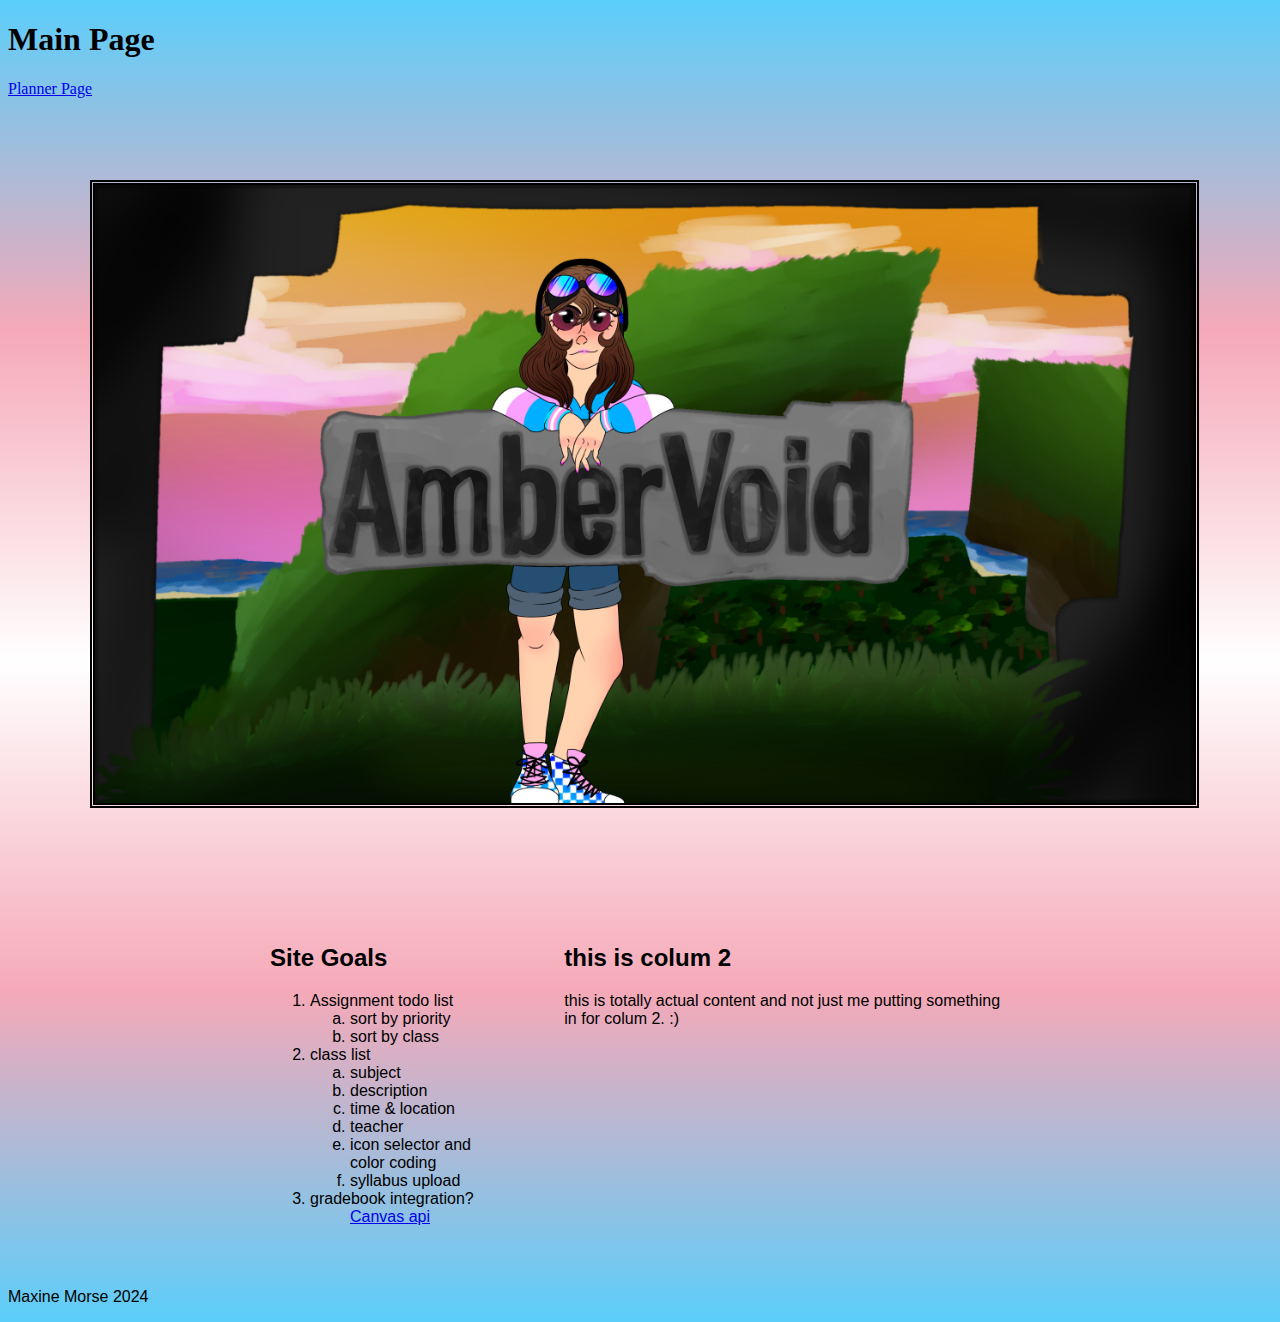
==== index.html @ d32461dc "CIS 155 Module 5 completion" ====
<!DOCTYPE html>
<html lang="en">

    <head>
        <meta charset="UTF-8">
        <meta name="viewport" content="width=device-width, initial-scale=1.0">
        <meta name="Description"
            content="This is my CIS155 website project, I've decided that I am gonna try to make a planner app since no one of the apps that are available contain all the features I want" />
        <title>Maxine's CIS155 Website Project</title>
        <link rel="icon" type="image/x-icon" href="Images/Screenshot 2024-01-22 205411.png" />
        <!--the link icon above adds the little image that shows on the tab itself-->
        <link rel="stylesheet" href="Styles.css">
    </head>

    <body>
        <header>
            <h1>Main Page</h1>
            <a href="planner_page.html">Planner Page</a>
            <img id="banner" src="Images/banner_with_cherecter_finished.png" alt="AmberVoid banner with name across middle with person with 
            brown hair, goggles, and headphones leaning over them and a artsy minecraft style background">
            <!--what I have an internet identity to keep uo with ;)-->
        </header>

        <main id="main_page">
            <section>
                <h2>Site Goals</h2>
                <ol>
                    <li>Assignment todo list</li>
                    <ol type="a">
                        <li>sort by priority</li>
                        <li>sort by class</li>
                    </ol>
                    <li>class list</li>
                    <ol type="a">
                        <li>subject</li>
                        <li>description</li>
                        <li>time &amp; location</li>
                        <li>teacher</li>
                        <li>icon selector and color coding</li>
                        <li>syllabus upload</li>
                    </ol>
                    <li>gradebook integration?</li>
                    <ul><a href="https://canvas.instructure.com/doc/api/">Canvas api</a></ul>
                </ol>
            </section>
            <section>
                <h2>this is colum 2</h2>
                <p>this is totally actual content and not just me putting something in for colum 2. :)</p>
            </section>
        </main>
    </body>

    <footer>
        <p>Maxine Morse 2024</p>
        <!--Im adding this to make it clear that I do know how to add the copyright symbol 
        but seeing as I don't actually have the copyrights for any material on this page i don't feel right including it ps. its &copy;-->
        <p id="dw">The quote that lives in my head rent free<q>People assume that time is a strict progression of cause
                to effect, but actually,
                from a nonlinear, non-subjective viewpoint, it's more like a big ball of wibbly-wobbly, timey-wimey...
                stuff.</q> -The Tenth Doctor</p>
    </footer>

</html>
---- Styles.css ----
body {
    background: linear-gradient(#5bcefa 0%, #f5a9b8 25%, #ffffff 50%, #f5a9b8 75%, #5bcefa 100%);
}

#dw {
    position: fixed;
    text-align: center;
    bottom: 0;
    width: 100%;
    height: 8px;
    padding: 0px 0px 0px 0px;
    font-size: 7px;
    color: rgba(0, 0, 0, 0.01);
    margin-bottom: 0%;
}

main {
    margin-left: 2.5%;
    font-family: Arial, Helvetica, sans-serif;
}

#banner {
    width: 87%;
    margin: 6.46%;
    border: #000000 5px double;
}

footer {
    font-family: Arial, Helvetica, sans-serif;
}

section {
    flex: column;
    padding: 30px;
}

@media (max-width: 180px) {
    #main_page {
        flex-direction: column;
    }

    section {
        flex: none;
        width: 100%;
    }
}

#main_page {
    display: flex;
    max-width: 800px;
    margin: 0 auto;
}
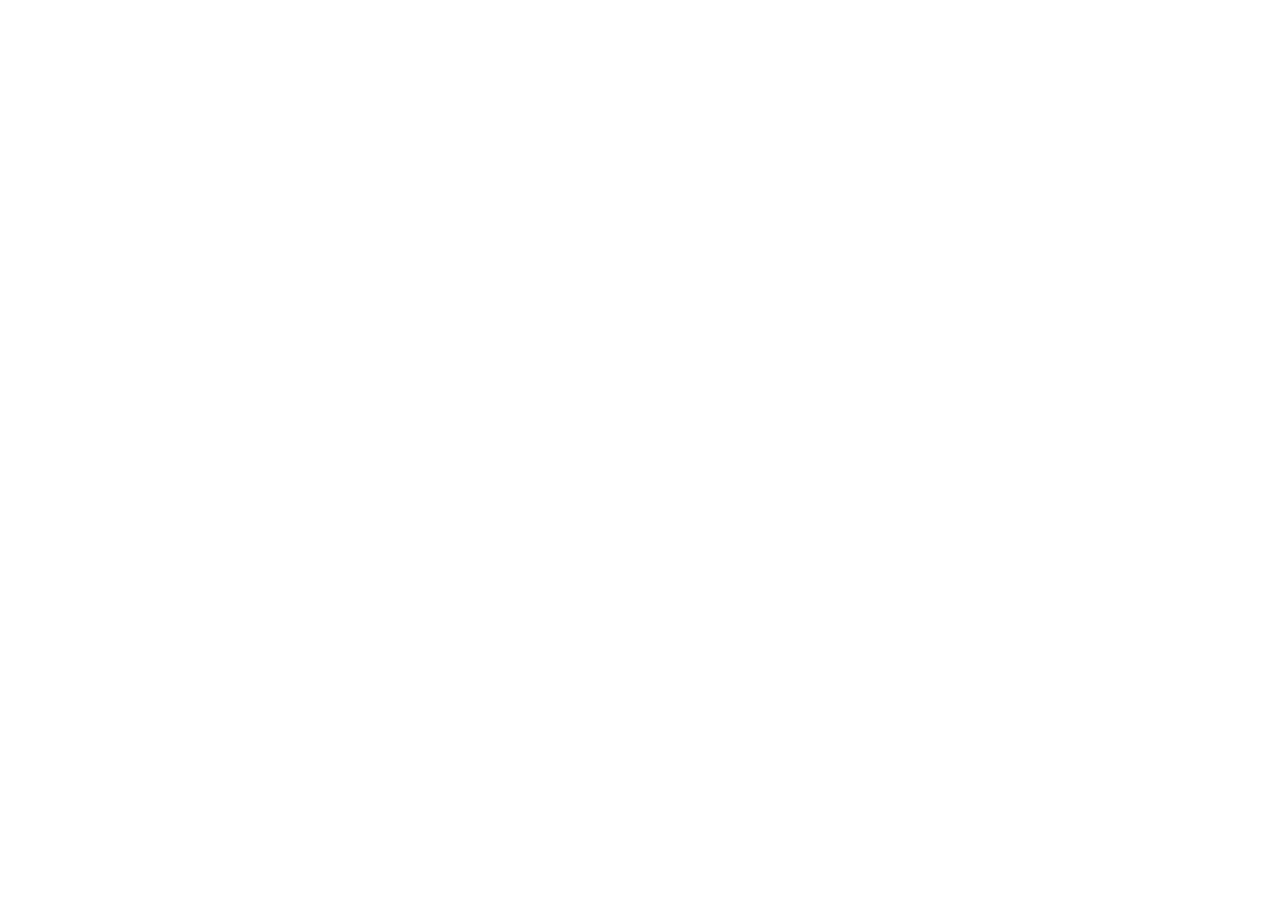
==== commit 63435a60: "start of redesign" ====
--- a/index.html
+++ b/index.html
@@ -4,60 +4,11 @@
     <head>
         <meta charset="UTF-8">
         <meta name="viewport" content="width=device-width, initial-scale=1.0">
-        <meta name="Description"
-            content="This is my CIS155 website project, I've decided that I am gonna try to make a planner app since no one of the apps that are available contain all the features I want" />
-        <title>Maxine's CIS155 Website Project</title>
-        <link rel="icon" type="image/x-icon" href="Images/Screenshot 2024-01-22 205411.png" />
-        <!--the link icon above adds the little image that shows on the tab itself-->
-        <link rel="stylesheet" href="Styles.css">
+        <title>Maxine MorseCIS 155 My Website Project</title>
     </head>
 
     <body>
-        <header>
-            <h1>Main Page</h1>
-            <a href="planner_page.html">Planner Page</a>
-            <img id="banner" src="Images/banner_with_cherecter_finished.png" alt="AmberVoid banner with name across middle with person with 
-            brown hair, goggles, and headphones leaning over them and a artsy minecraft style background">
-            <!--what I have an internet identity to keep uo with ;)-->
-        </header>
-
-        <main id="main_page">
-            <section>
-                <h2>Site Goals</h2>
-                <ol>
-                    <li>Assignment todo list</li>
-                    <ol type="a">
-                        <li>sort by priority</li>
-                        <li>sort by class</li>
-                    </ol>
-                    <li>class list</li>
-                    <ol type="a">
-                        <li>subject</li>
-                        <li>description</li>
-                        <li>time &amp; location</li>
-                        <li>teacher</li>
-                        <li>icon selector and color coding</li>
-                        <li>syllabus upload</li>
-                    </ol>
-                    <li>gradebook integration?</li>
-                    <ul><a href="https://canvas.instructure.com/doc/api/">Canvas api</a></ul>
-                </ol>
-            </section>
-            <section>
-                <h2>this is colum 2</h2>
-                <p>this is totally actual content and not just me putting something in for colum 2. :)</p>
-            </section>
-        </main>
+        
     </body>
 
-    <footer>
-        <p>Maxine Morse 2024</p>
-        <!--Im adding this to make it clear that I do know how to add the copyright symbol 
-        but seeing as I don't actually have the copyrights for any material on this page i don't feel right including it ps. its &copy;-->
-        <p id="dw">The quote that lives in my head rent free<q>People assume that time is a strict progression of cause
-                to effect, but actually,
-                from a nonlinear, non-subjective viewpoint, it's more like a big ball of wibbly-wobbly, timey-wimey...
-                stuff.</q> -The Tenth Doctor</p>
-    </footer>
-
 </html>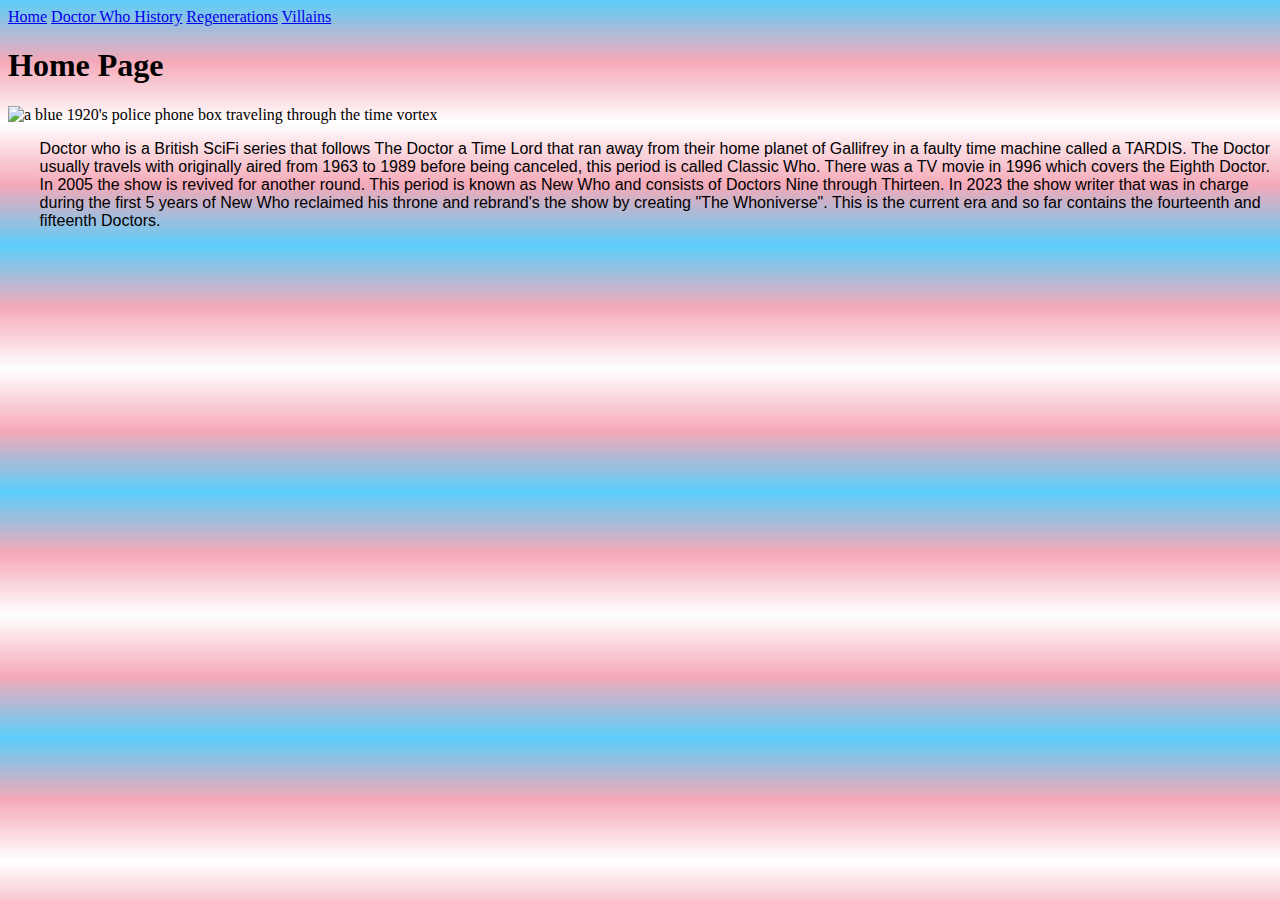
==== commit 84ab147e: "trying to fix linear gradiant" ====
--- a/index.html
+++ b/index.html
@@ -1,14 +1,37 @@
 <!DOCTYPE html>
 <html lang="en">
-
+  
     <head>
         <meta charset="UTF-8">
         <meta name="viewport" content="width=device-width, initial-scale=1.0">
-        <title>Maxine MorseCIS 155 My Website Project</title>
+        <title>Maxine MorseCIS 155 Website Project</title>
+        <link rel="stylesheet" href="CSS/Styles.css">
     </head>
 
     <body>
-        
+        <nav>
+            <a href="index.html">Home</a>
+            <a href="history.html">Doctor Who History</a>
+            <a href="Regenerations.html">Regenerations</a>
+            <a href="villains.html">Villains</a>
+        </nav>
+        <header>
+            <h1>Home Page</h1>
+            <img id="tardis" src="Images/tardis.jpg" alt="a blue 1920's police phone box traveling through the time vortex">
+        </header>
+        <main>
+            <p>
+            Doctor who is a British SciFi series that follows The Doctor a Time Lord that ran away from their home planet of Gallifrey in a faulty
+            time machine called a TARDIS. The Doctor usually travels with 
+            originally aired from 1963 to 1989 before being canceled, this period is called Classic Who. 
+            There was a TV movie in 1996 which covers the Eighth Doctor. 
+            In 2005 the show is revived for another round. 
+            This period is known as New Who and consists of Doctors Nine through Thirteen.
+            In 2023 the show writer that was in charge during the first 5 years of New Who reclaimed his 
+            throne and rebrand's the show by creating "The Whoniverse". 
+            This is the current era and so far contains the fourteenth and fifteenth Doctors.
+        </p>
+        </main>
     </body>
 
 </html>--- a/CSS/Styles.css
+++ b/CSS/Styles.css
@@ -0,0 +1,24 @@
+body {
+    background-image: linear-gradient(#5bcefa 0%, #f5a9b8 25%, #ffffff 50%, #f5a9b8 75%, #5bcefa 100%);
+}
+
+#dw {
+    position: fixed;
+    text-align: center;
+    bottom: 0;
+    width: 100%;
+    height: 1000px;
+    padding: 0px 0px 0px 0px;
+    font-size: 7px;
+    color: rgba(0, 0, 0, 0.01);
+    margin-bottom: 0%;
+}
+
+main {
+    margin-left: 2.5%;
+    font-family: Arial, Helvetica, sans-serif;
+}
+
+footer {
+    font-family: Arial, Helvetica, sans-serif;
+}
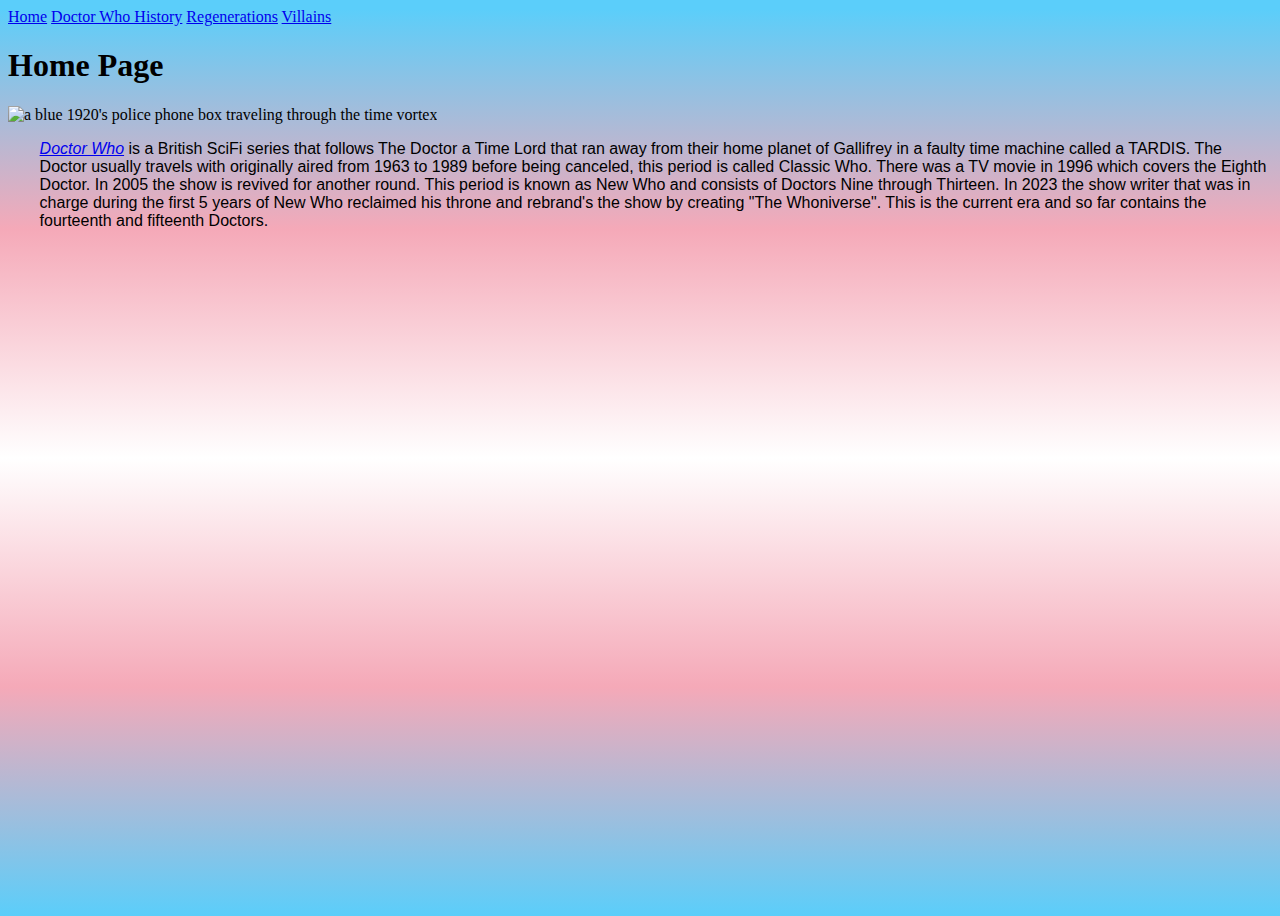
==== commit f2d403ad: "partial module 6 completion" ====
--- a/index.html
+++ b/index.html
@@ -21,7 +21,7 @@
         </header>
         <main>
             <p>
-            Doctor who is a British SciFi series that follows The Doctor a Time Lord that ran away from their home planet of Gallifrey in a faulty
+            <a id="imdb" href="https://www.imdb.com/title/tt0436992/" target="_blank">Doctor Who</a> is a British SciFi series that follows The Doctor a Time Lord that ran away from their home planet of Gallifrey in a faulty
             time machine called a TARDIS. The Doctor usually travels with 
             originally aired from 1963 to 1989 before being canceled, this period is called Classic Who. 
             There was a TV movie in 1996 which covers the Eighth Doctor. 
@@ -31,6 +31,7 @@
             throne and rebrand's the show by creating "The Whoniverse". 
             This is the current era and so far contains the fourteenth and fifteenth Doctors.
         </p>
+
         </main>
     </body>
 
--- a/CSS/Styles.css
+++ b/CSS/Styles.css
@@ -1,5 +1,6 @@
 body {
-    background-image: linear-gradient(#5bcefa 0%, #f5a9b8 25%, #ffffff 50%, #f5a9b8 75%, #5bcefa 100%);
+    background: linear-gradient(#5bcefa 1%, #f5a9b8 25%, #ffffff 50%, #f5a9b8 75%, #5bcefa 100%);
+    height: 100vh;
 }
 
 #dw {
@@ -22,3 +23,7 @@
 footer {
     font-family: Arial, Helvetica, sans-serif;
 }
+
+#imdb {
+    font-style: italic;
+}
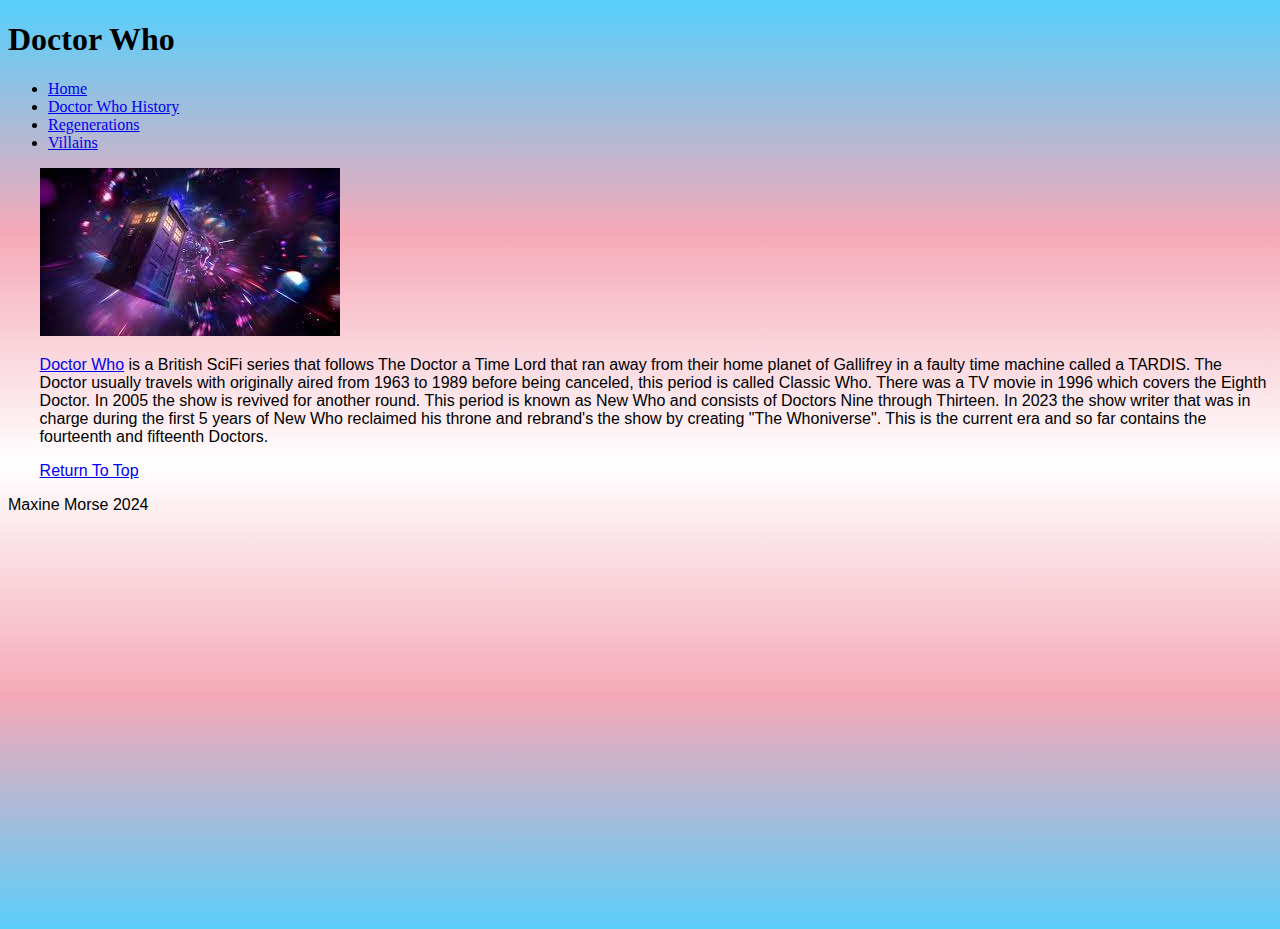
==== commit 75e4eb14: "Moved to IDX and needed to change a couple things" ====
--- a/index.html
+++ b/index.html
@@ -1,38 +1,60 @@
 <!DOCTYPE html>
 <html lang="en">
-  
+
     <head>
         <meta charset="UTF-8">
         <meta name="viewport" content="width=device-width, initial-scale=1.0">
-        <title>Maxine MorseCIS 155 Website Project</title>
+        <title>Maxine Morse CIS 155 Website Project</title>
         <link rel="stylesheet" href="CSS/Styles.css">
+        <link rel="stylesheet" href="CSS/same_code.css">
     </head>
 
     <body>
-        <nav>
-            <a href="index.html">Home</a>
-            <a href="history.html">Doctor Who History</a>
-            <a href="Regenerations.html">Regenerations</a>
-            <a href="villains.html">Villains</a>
+
+        <header>
+            <h1 id="title" class="center">Doctor Who</h1>
+        </header>
+
+        <nav id="nav_menu">
+            <ul>
+                <li><a href="index.html" class="current">Home</a></li>
+                <li><a href="history.html">Doctor Who History</a></li>
+                <li><a href="regenerations.html">Regenerations</a></li>
+                <li><a href="villains.html" class="lastitem">Villains</a></li>
+            </ul>
         </nav>
-        <header>
-            <h1>Home Page</h1>
-            <img id="tardis" src="Images/tardis.jpg" alt="a blue 1920's police phone box traveling through the time vortex">
-        </header>
-        <main>
+        <!--nav menu for site-->
+
+        <main class="center">
+            <img id="tardis" src="Images/tardis.jpg"
+                alt="a blue 1920's police phone box traveling through the time vortex" class="center">
             <p>
-            <a id="imdb" href="https://www.imdb.com/title/tt0436992/" target="_blank">Doctor Who</a> is a British SciFi series that follows The Doctor a Time Lord that ran away from their home planet of Gallifrey in a faulty
-            time machine called a TARDIS. The Doctor usually travels with 
-            originally aired from 1963 to 1989 before being canceled, this period is called Classic Who. 
-            There was a TV movie in 1996 which covers the Eighth Doctor. 
-            In 2005 the show is revived for another round. 
-            This period is known as New Who and consists of Doctors Nine through Thirteen.
-            In 2023 the show writer that was in charge during the first 5 years of New Who reclaimed his 
-            throne and rebrand's the show by creating "The Whoniverse". 
-            This is the current era and so far contains the fourteenth and fifteenth Doctors.
-        </p>
+                <a id="im" href="https://www.imdb.com/title/tt0436992/" target="_blank">Doctor Who</a> is a British
+                SciFi series that follows The Doctor a Time Lord that ran away from their home planet of Gallifrey in a
+                faulty
+                time machine called a TARDIS. The Doctor usually travels with
+                originally aired from 1963 to 1989 before being canceled, this period is called Classic Who.
+                There was a TV movie in 1996 which covers the Eighth Doctor.
+                In 2005 the show is revived for another round.
+                This period is known as New Who and consists of Doctors Nine through Thirteen.
+                In 2023 the show writer that was in charge during the first 5 years of New Who reclaimed his
+                throne and rebrand's the show by creating "The Whoniverse".
+                This is the current era and so far contains the fourteenth and fifteenth Doctors.
+            </p>
+            <!--The above is a basic description of Doctor Who-->
+            <p><a href="#top">Return To Top</a></p>
+        </main>
 
-        </main>
     </body>
 
+    <footer class="center">
+        <p>Maxine Morse 2024</p>
+        <!--Im adding this to make it clear that I do know how to add the copyright symbol
+        but seeing as I don't actually have the copyrights for any material on this page i don't feel right including it ps. its &copy;-->
+        <p id="dw">The quote that lives in my head rent free<q>People assume that time is a strict progression of cause
+                to effect, but actually,
+                from a nonlinear, non-subjective viewpoint, it's more like a big ball of wibbly-wobbly, timey-wimey...
+                stuff.</q> -The Tenth Doctor</p>
+    </footer>
+
 </html>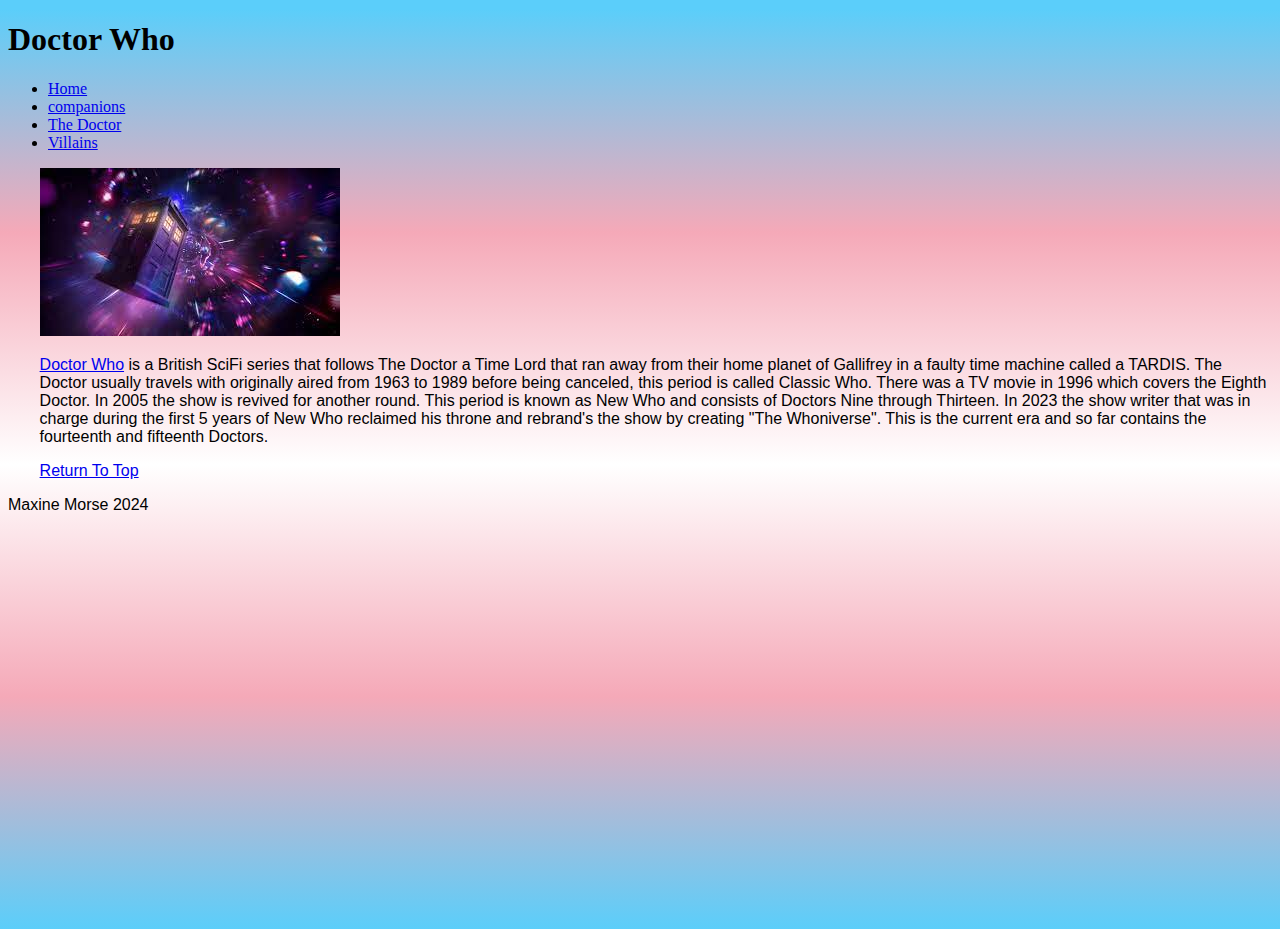
==== commit a5a3f63b: "Moved to IDX and needed to change a couple things" ====
--- a/index.html
+++ b/index.html
@@ -18,9 +18,9 @@
         <nav id="nav_menu">
             <ul>
                 <li><a href="index.html" class="current">Home</a></li>
-                <li><a href="history.html">Doctor Who History</a></li>
-                <li><a href="regenerations.html">Regenerations</a></li>
-                <li><a href="villains.html" class="lastitem">Villains</a></li>
+                <li><a href="companions.html">companions</a></li>
+                <li><a href="the_doctor.html">The Doctor</a></li>
+                <li><a href="villains.html">Villains</a></li>
             </ul>
         </nav>
         <!--nav menu for site-->
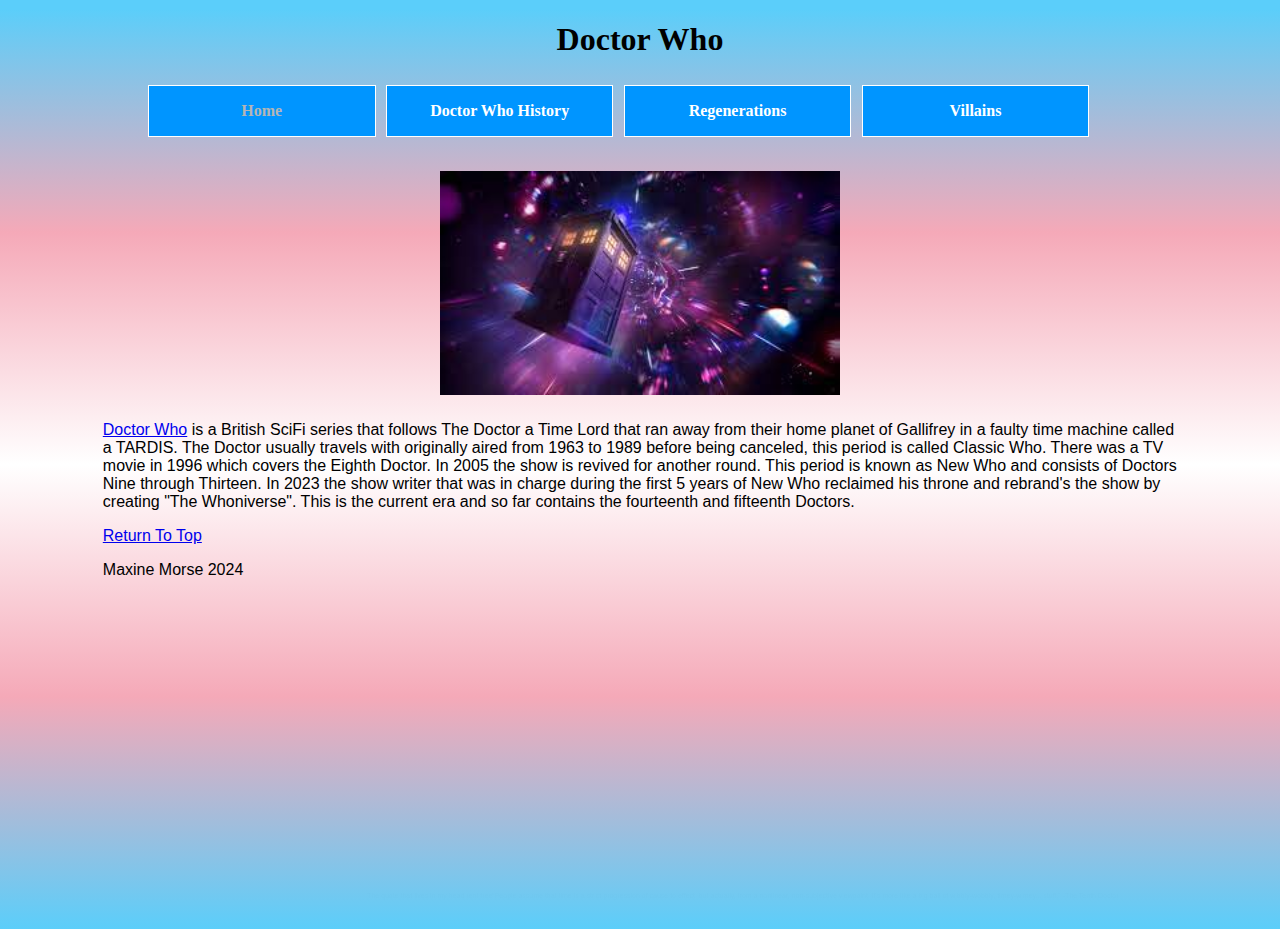
==== commit 8e2e9b2a: "After Module 6 updates" ====
--- a/index.html
+++ b/index.html
@@ -18,9 +18,9 @@
         <nav id="nav_menu">
             <ul>
                 <li><a href="index.html" class="current">Home</a></li>
-                <li><a href="companions.html">companions</a></li>
-                <li><a href="the_doctor.html">The Doctor</a></li>
-                <li><a href="villains.html">Villains</a></li>
+                <li><a href="history.html">Doctor Who History</a></li>
+                <li><a href="Regenerations.html">Regenerations</a></li>
+                <li><a href="villains.html" class="lastitem">Villains</a></li>
             </ul>
         </nav>
         <!--nav menu for site-->
--- a/CSS/Styles.css
+++ b/CSS/Styles.css
@@ -1,27 +1,8 @@
-body {
-    background: linear-gradient(#5bcefa 1%, #f5a9b8 25%, #ffffff 50%, #f5a9b8 75%, #5bcefa 100%);
-    height: 100vh;
-}
-
-#dw {
-    position: fixed;
-    text-align: center;
-    bottom: 0;
-    width: 100%;
-    height: 1000px;
-    padding: 0px 0px 0px 0px;
-    font-size: 7px;
-    color: rgba(0, 0, 0, 0.01);
-    margin-bottom: 0%;
-}
-
-main {
-    margin-left: 2.5%;
-    font-family: Arial, Helvetica, sans-serif;
-}
-
-footer {
-    font-family: Arial, Helvetica, sans-serif;
+#tardis {
+   clear: left;
+    max-width: 400px;
+    min-width: 200px;
+    padding: 1%;
 }
 
 #imdb {
--- a/CSS/same_code.css
+++ b/CSS/same_code.css
@@ -0,0 +1,80 @@
+/*Start of nav menu section */
+#nav_menu {
+   padding-bottom: 5em;
+   margin: auto;
+   width: 85%;
+}
+
+#nav_menu ul {
+   list-style-type: none;
+
+}
+
+#nav_menu ul li {
+   float: left;
+   padding: 0.5%;
+   width: 22%;
+}
+
+#nav_menu ul li a {
+   text-align: center;
+   font-weight: bold;
+   color: white;
+   display: block;
+   padding: 1em 0;
+   text-decoration: none;
+   background-color: rgb(0, 149, 255);
+   border: 1px solid white;
+}
+
+#nav_menu ul li a:hover {
+   background-color: #0003c2;
+}
+
+#nav_menu ul li a.current {
+   color: rgb(181, 181, 181);
+}
+
+/*end of nav menu section*/
+
+body {
+   background: linear-gradient(#5bcefa 1%, #f5a9b8 25%, #ffffff 50%, #f5a9b8 75%, #5bcefa 100%);
+   height: 100vh;
+}
+
+main {
+
+   font-family: Arial, Helvetica, sans-serif;
+   clear: left;
+}
+
+footer {
+   font-family: Arial, Helvetica, sans-serif;
+}
+
+header {
+   clear: left;
+}
+
+.center {
+   display: block;
+   margin-left: auto;
+   margin-right: auto;
+   width: 85%;
+}
+
+#title {
+   text-align: center;
+}
+
+#dw {
+   position: fixed;
+   text-align: center;
+   bottom: 0;
+   width: 100%;
+   height: 8px;
+   padding: 0px 0px 0px 0px;
+   font-size: 7px;
+   color: rgba(0, 0, 0, 0.01);
+   margin-bottom: 0%;
+}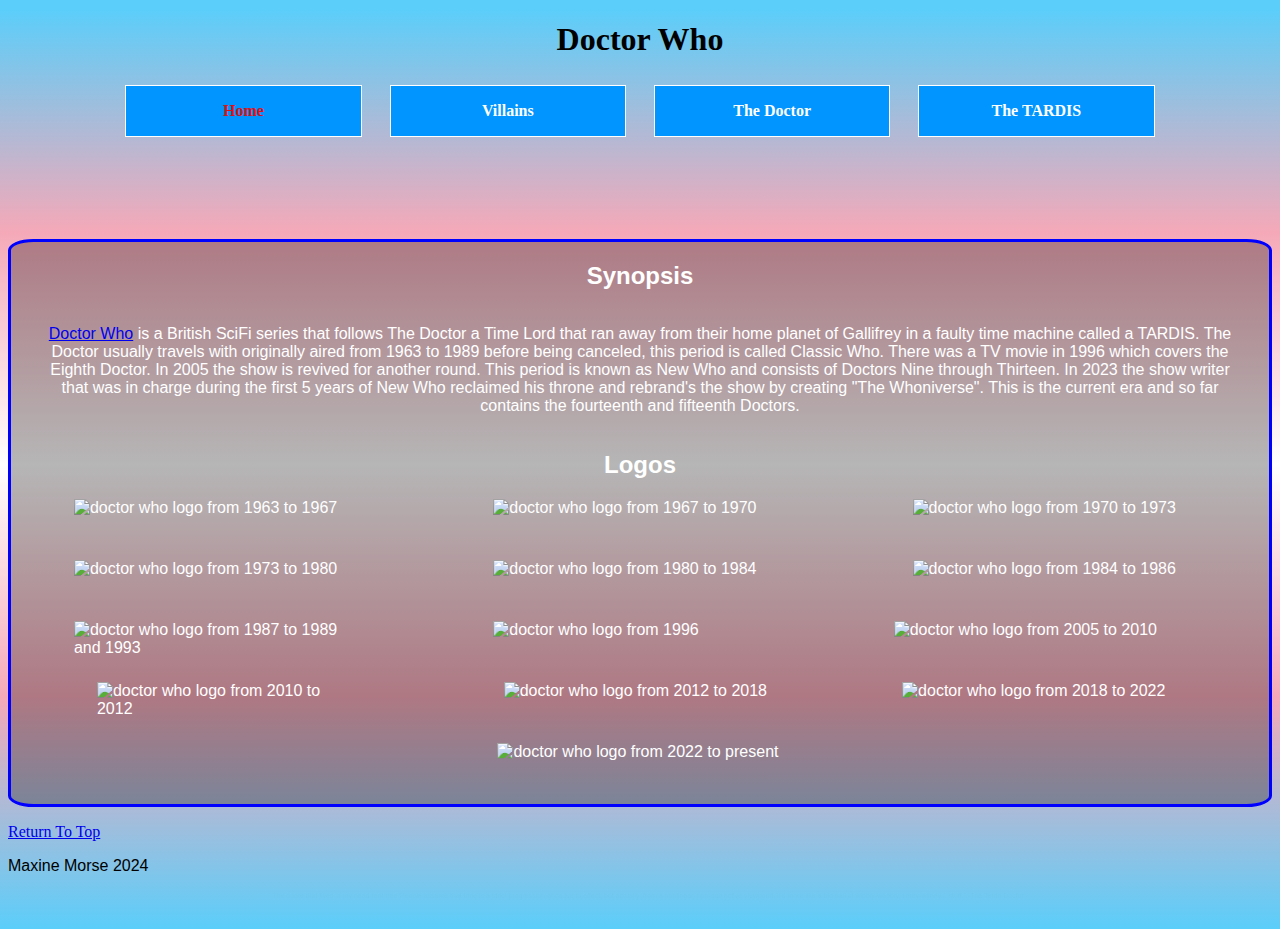
==== commit 2e764653: "3/4 pages complete" ====
--- a/index.html
+++ b/index.html
@@ -18,17 +18,17 @@
         <nav id="nav_menu">
             <ul>
                 <li><a href="index.html" class="current">Home</a></li>
-                <li><a href="history.html">Doctor Who History</a></li>
-                <li><a href="Regenerations.html">Regenerations</a></li>
-                <li><a href="villains.html" class="lastitem">Villains</a></li>
+                <li><a href="Villains.html">Villains</a></li>
+                <li><a href="the_doctor.html">The Doctor</a></li>
+                <li><a href="the_tardis.html">The TARDIS</a></li>
             </ul>
         </nav>
         <!--nav menu for site-->
 
-        <main class="center">
-            <img id="tardis" src="Images/tardis.jpg"
-                alt="a blue 1920's police phone box traveling through the time vortex" class="center">
-            <p>
+        <main>
+
+            <h2 id="Synopsis-heading">Synopsis</h2>
+            <p id="Synopsis">
                 <a id="im" href="https://www.imdb.com/title/tt0436992/" target="_blank">Doctor Who</a> is a British
                 SciFi series that follows The Doctor a Time Lord that ran away from their home planet of Gallifrey in a
                 faulty
@@ -42,8 +42,24 @@
                 This is the current era and so far contains the fourteenth and fifteenth Doctors.
             </p>
             <!--The above is a basic description of Doctor Who-->
-            <p><a href="#top">Return To Top</a></p>
+            <h2 id="logos-heading">Logos</h2>
+            <img id="thartnell" src="Logos/THartnell.png" alt="doctor who logo from 1963 to 1967">
+            <img id="ttroughton" src="Logos/TTroughton.png" alt="doctor who logo from 1967 to 1970">
+            <img id="tpertwee" src="Logos/TPertwee.png" alt="doctor who logo from 1970 to 1973">
+            <img id="tbakert" src="Logos/TBakerT.png" alt="doctor who logo from 1973 to 1980">
+            <img id="tdavison" src="Logos/TDavison.png" alt="doctor who logo from 1980 to 1984">
+            <img id="tbakerc" src="Logos/TBakerC.png" alt="doctor who logo from 1984 to 1986">
+            <img id="tmccoy" src="Logos/TMcCoy.png" alt="doctor who logo from 1987 to 1989 and 1993">
+            <img id="tmcgann" src="Logos/TMcGann.png" alt="doctor who logo from 1996">
+            <img id="teccleston" src="Logos/TEccleston.png" alt="doctor who logo from 2005 to 2010">
+            <img id="tsmith" src="Logos/OIP_29.webp" alt="doctor who logo from 2010 to 2012">
+            <img id="tcapadi" src="Logos/Doctor_Who_logo_2014.webp" alt="doctor who logo from 2012 to 2018">
+            <img id="tjodie" src="Logos/Doctor_Who_2018_Logo.webp" alt="doctor who logo from 2018 to 2022">
+            <img id="tanaversery" src="Logos/60th-aneversery.png" alt="doctor who logo from 2022 to present">
+
         </main>
+
+        <p class="center"><a href="#top">Return To Top</a></p>
 
     </body>
 
--- a/CSS/Styles.css
+++ b/CSS/Styles.css
@@ -1,10 +1,111 @@
-#tardis {
-   clear: left;
-    max-width: 400px;
-    min-width: 200px;
-    padding: 1%;
-}
-
 #imdb {
     font-style: italic;
 }
+
+main {
+    display: grid;
+    grid-template-columns: repeat(3, 1fr);
+    grid-template-rows: .125fr .5fr .125fr repeat(5, .5fr);
+    justify-items: center;
+    background-color: rgba(0, 0, 0, 0.285);
+    color: white;
+    border: 3px solid blue;
+    border-radius: 2%;
+}
+
+#Synopsis-heading {
+    grid-row: 1;
+    grid-column: 2;
+    text-align: center;
+}
+
+#Synopsis {
+    grid-row: 2;
+    grid-column: 1 / span3;
+    text-align: center;
+    margin-left: 3%;
+    margin-right: 3%;
+}
+
+#logos-heading {
+    grid-row: 3;
+    grid-column: 2;
+}
+
+#thartnell {
+    width: 70%;
+    grid-row: 4;
+    grid-column: 1;
+}
+
+#ttroughton {
+    width: 70%;
+    grid-row: 4;
+    grid-column: 2;
+}
+
+#tpertwee {
+    width: 70%;
+    grid-row: 4;
+    grid-column: 3;
+}
+
+#tbakert {
+    width: 70%;
+    grid-row: 5;
+    grid-column: 1;
+}
+
+#tdavison {
+    width: 70%;
+    grid-row: 5;
+    grid-column: 2;
+}
+
+#tbakerc {
+    width: 70%;
+    grid-row: 5;
+    grid-column: 3;
+}
+
+#tmccoy {
+    width: 70%;
+    grid-row: 6;
+    grid-column: 1;
+}
+
+#tmcgann {
+    width: 70%;
+    grid-row: 6;
+    grid-column: 2;
+}
+
+#teccleston {
+    width: 79%;
+    grid-row: 6;
+    grid-column: 3;
+}
+
+#tsmith {
+    width: 59%;
+    grid-row: 7;
+    grid-column: 1;
+}
+
+#tcapadi {
+    width: 65%;
+    grid-row: 7;
+    grid-column: 2;
+}
+
+#tjodie {
+    width: 75%;
+    grid-row: 7;
+    grid-column: 3;
+}
+
+#tanaversery {
+    width: 68%;
+    grid-row: 8;
+    grid-column: 2;
+}--- a/CSS/same_code.css
+++ b/CSS/same_code.css
@@ -7,11 +7,12 @@
 
 #nav_menu ul {
    list-style-type: none;
-
+   display: flex;
+   justify-content: space-evenly;
+   padding: 0;
 }
 
 #nav_menu ul li {
-   float: left;
    padding: 0.5%;
    width: 22%;
 }
@@ -32,7 +33,7 @@
 }
 
 #nav_menu ul li a.current {
-   color: rgb(181, 181, 181);
+   color: rgb(225, 15, 15);
 }
 
 /*end of nav menu section*/
@@ -43,9 +44,7 @@
 }
 
 main {
-
    font-family: Arial, Helvetica, sans-serif;
-   clear: left;
 }
 
 footer {
@@ -53,20 +52,15 @@
 }
 
 header {
-   clear: left;
-}
-
-.center {
    display: block;
    margin-left: auto;
    margin-right: auto;
+   text-align: center;
    width: 85%;
 }
 
-#title {
-   text-align: center;
-}
-
+/* This section is the formatting of a small easter-egg on my website, it is not visible
+and provides no function to the website and it works the way I want it even with the fixed sizing. */
 #dw {
    position: fixed;
    text-align: center;
@@ -77,4 +71,36 @@
    font-size: 7px;
    color: rgba(0, 0, 0, 0.01);
    margin-bottom: 0%;
+}
+
+/* end of section*/
+
+#page_sections {
+   display: flex;
+   flex-wrap: wrap;
+
+}
+
+/*nav menu media query*/
+@media only screen and (max-width: 618px) {
+   #nav_menu {
+      padding-bottom: 5em;
+      width: 85%;
+   }
+
+   #nav_menu ul {
+      list-style-type: none;
+      display: flex;
+      justify-content: space-evenly;
+      padding: 0;
+      flex-direction: column;
+   }
+
+   #nav_menu ul li {
+      padding: 0.5%;
+      width: 80%;
+      margin-left: auto;
+      margin-right: auto;
+   }
+
 }